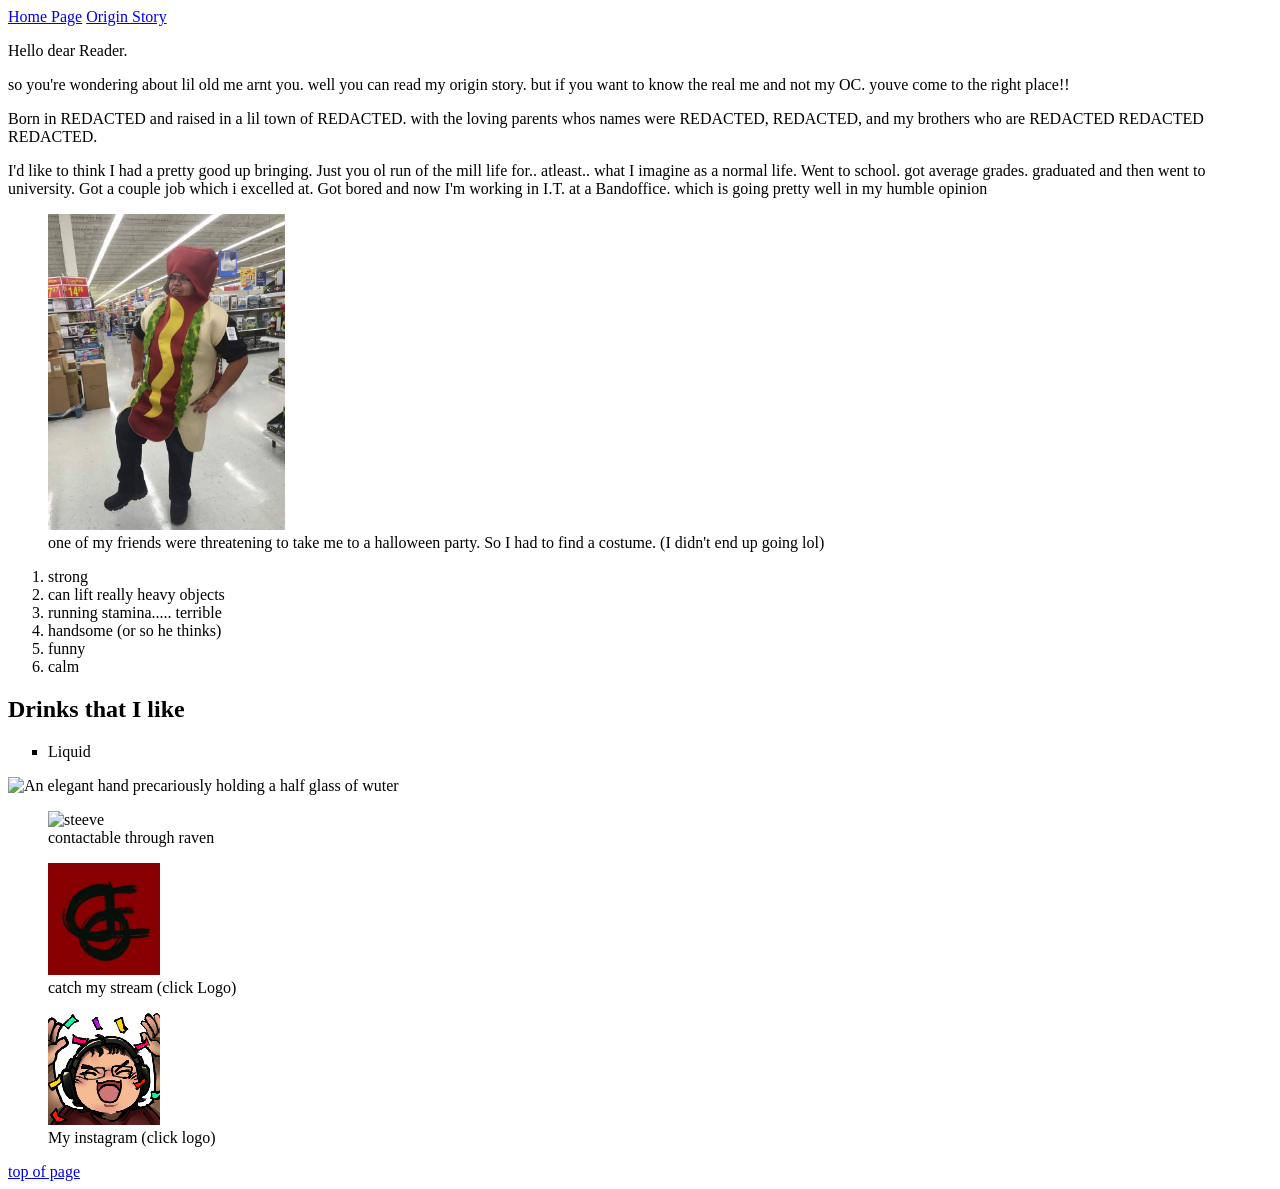
==== pages/about me.html @ 77f89af3 "added two more pages and links added home, origin story, about me, pages and clickable photos to soc" ====
<!DOCTYPE html>
<html lang="en">
    <head>
        <meta charset="UTF-8">
        <meta name="viewport" content="width=, initial-scale=1.0">
        <title>About colethebutcher</title>
    </head>
    <body>
        <header id="top of page">
            <nav>
                <a href="../index.html"> Home Page</a>
                <a href="../pages/origin.html"> Origin Story</a>
            </nav>
        </header>
        <main>
            <section>
                <p>Hello dear Reader. </p>
                <p>so you're wondering about lil old me arnt you. well you can read my origin story. but if you want to know the real me and not my OC. youve come to the right place!!</p>
                    <!-- i wanted to change "redacted" to red like a funny haha. supposed to be like one of those goverment files where almost everything is redacted so its not really useful at all lol-->
                    <p>Born in REDACTED and raised in a lil town of REDACTED. with the loving parents whos names were REDACTED, REDACTED, and my brothers who are REDACTED REDACTED REDACTED. </p>
                    <p>I'd like to think I had a pretty good up bringing. Just you ol run of the mill life for.. atleast.. what I imagine as a normal life. Went to school. got average grades. graduated and then went to university. Got a couple job which i excelled at. Got bored and now I'm working in I.T. at a Bandoffice. which is going pretty well in my humble opinion</p>
            </section>
            <figure>
                <img src="../images/hotdog cole.jpg" width="20%" height="20%" alt="Photo of Cole in a hotdog halloween costume">
                <figcaption>one of my friends were threatening to take me to a halloween party. So I had to find a costume. (I didn't end up going lol) </figcaption>
            </figure>
            <section>
                <ol>
                    <li>strong
                    <li>can lift really heavy objects</li>
                    <li>running stamina..... terrible</li>
                    <li>handsome (or so he thinks)</li>
                    <li>funny</li>
                    <li>calm</li>
                </ol>
                <h2>Drinks that I like</h2>
                    <ul type="square">
                        <li>Liquid</li>
                    </ul>
                    <img src="https://images.unsplash.com/photo-1549372691-289fcc650e4e?q=80&w=1170&auto=format&fit=crop&ixlib=rb-4.1.0&ixid=M3wxMjA3fDB8MHxwaG90by1wYWdlfHx8fGVufDB8fHx8fA%3D%3D" alt="An elegant hand precariously holding a half glass of wuter" width="250" height="150">
            </section>
        </main>
        <footer>
            <div>
                <figure>
                    <img src="https://images.unsplash.com/vector-1755446978447-d07dc677b8c2?w=500&auto=format&fit=crop&q=60&ixlib=rb-4.1.0&ixid=M3wxMjA3fDB8MHxzZWFyY2h8MTZ8fGRyYXduJTIwcmF2ZW58ZW58MHx8MHx8fDA%3D" alt="steeve" width="50" height="50"> 
                    <figcaption>contactable through raven</figcaption>
                </figure>
                <!-- trying to figure out how to get these two side by side on the page rather than them being ontop of each other -->
                <figure>
                    <!--image of a raven you can click. cliccking makes it squawk-->
                    <a href="https://www.twitch.tv/colethebutcher" target="_blank"> <img src="../images/Cole's logo.jpg" alt="Cole's logo" width="112" height="112"><a>
                        <figcaption>catch my stream (click Logo)</figcaption>
                    </figure> 
                    <figure>
                        <a href="https://www.instagram.com/colethebutcher42/" target="_blank"> <img src="../images/colethebutcher_hype_emote_112px.png" alt="Colethebutcher hype emote" width="112" height="112"> </a>
                        <figcaption> My instagram (click logo)</figcaption>
                    </figure>
                    <!-- tbh for these clickable photos id probably use the actual webside photos but eh -->
                </div>
                <a href="#top of page">top of page</a>
            </footer>
        </body>
</html>
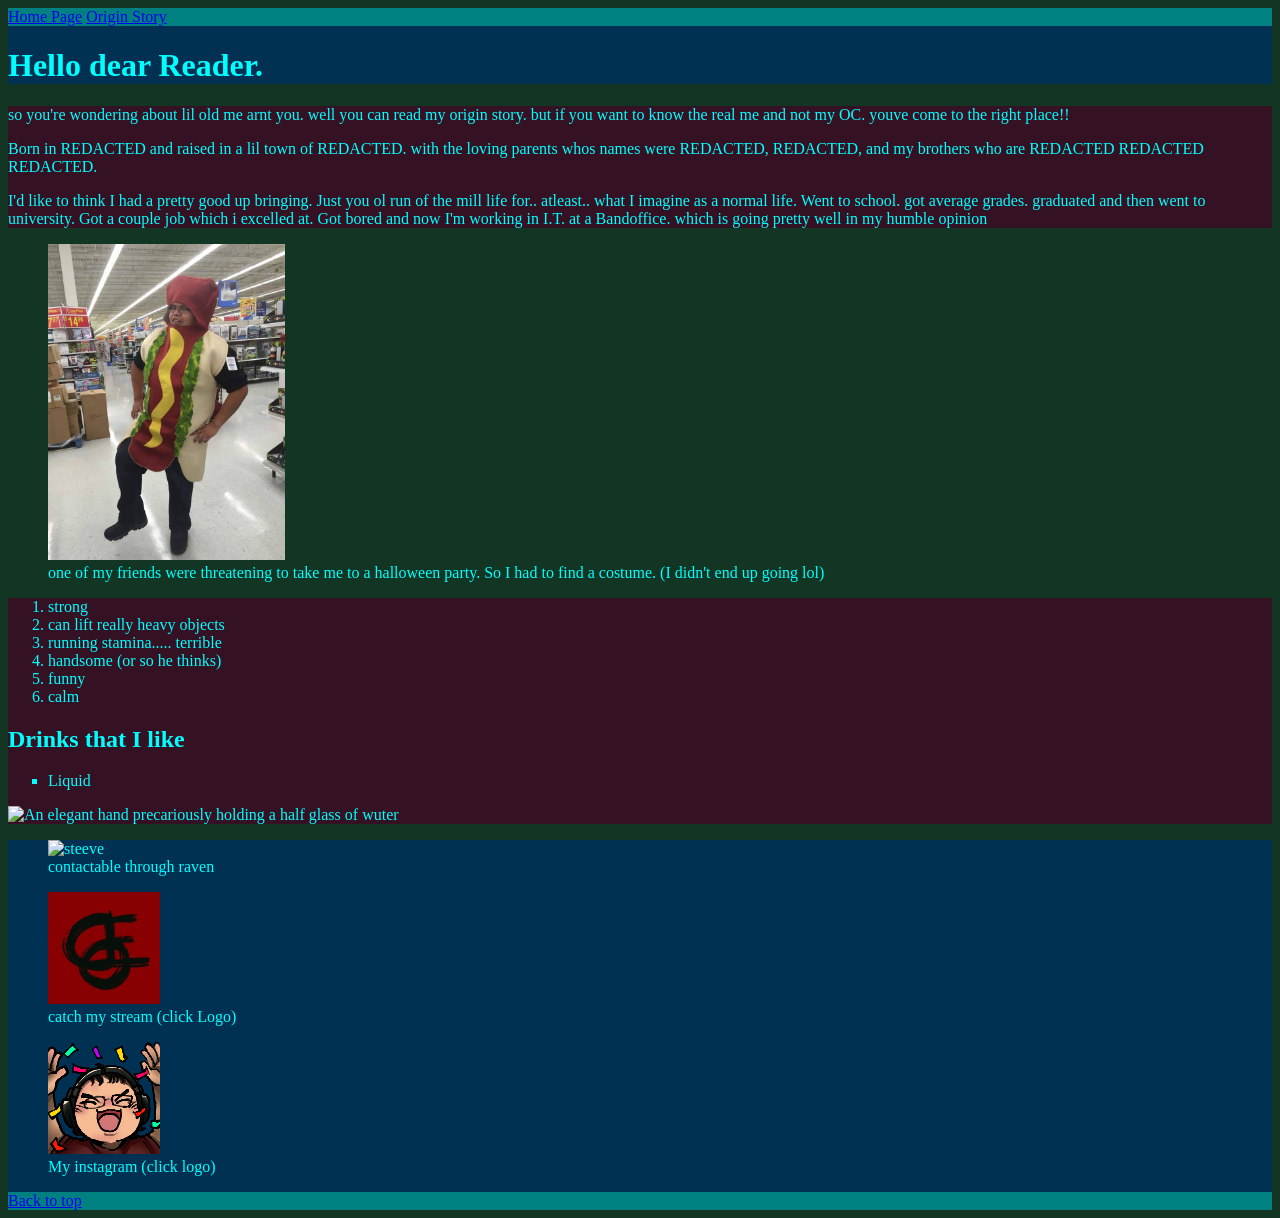
==== commit 5c2a4e88: "added colour to background  and fixed somethings added colour to background changed font and colour " ====
--- a/pages/about me.html
+++ b/pages/about me.html
@@ -4,17 +4,18 @@
         <meta charset="UTF-8">
         <meta name="viewport" content="width=, initial-scale=1.0">
         <title>About colethebutcher</title>
+        <link rel="stylesheet" href="../styles.css">
     </head>
     <body>
-        <header id="top of page">
+        <header id="top-of-page">
             <nav>
                 <a href="../index.html"> Home Page</a>
                 <a href="../pages/origin.html"> Origin Story</a>
             </nav>
+            <h1>Hello dear Reader.</h1>
         </header>
         <main>
             <section>
-                <p>Hello dear Reader. </p>
                 <p>so you're wondering about lil old me arnt you. well you can read my origin story. but if you want to know the real me and not my OC. youve come to the right place!!</p>
                     <!-- i wanted to change "redacted" to red like a funny haha. supposed to be like one of those goverment files where almost everything is redacted so its not really useful at all lol-->
                     <p>Born in REDACTED and raised in a lil town of REDACTED. with the loving parents whos names were REDACTED, REDACTED, and my brothers who are REDACTED REDACTED REDACTED. </p>
@@ -58,7 +59,9 @@
                     </figure>
                     <!-- tbh for these clickable photos id probably use the actual webside photos but eh -->
                 </div>
-                <a href="#top of page">top of page</a>
+                <nav>
+                    <a href="#top-of-page">Back to top</a>
+                </nav>
             </footer>
         </body>
 </html>
--- a/styles.css
+++ b/styles.css
@@ -0,0 +1,24 @@
+body{
+    color: aqua;
+    background-color: #123524 ;
+    font-family: "Coming Soon", cursive;
+}
+
+header{
+    background-color: #003153;
+
+}
+
+footer{
+    background-color:   #003153;
+}
+
+section{
+    background-color: rgb(53,18,35);
+}
+
+nav{
+    background-color: teal;
+}
+
+/* definetly will be messing around with this later. */
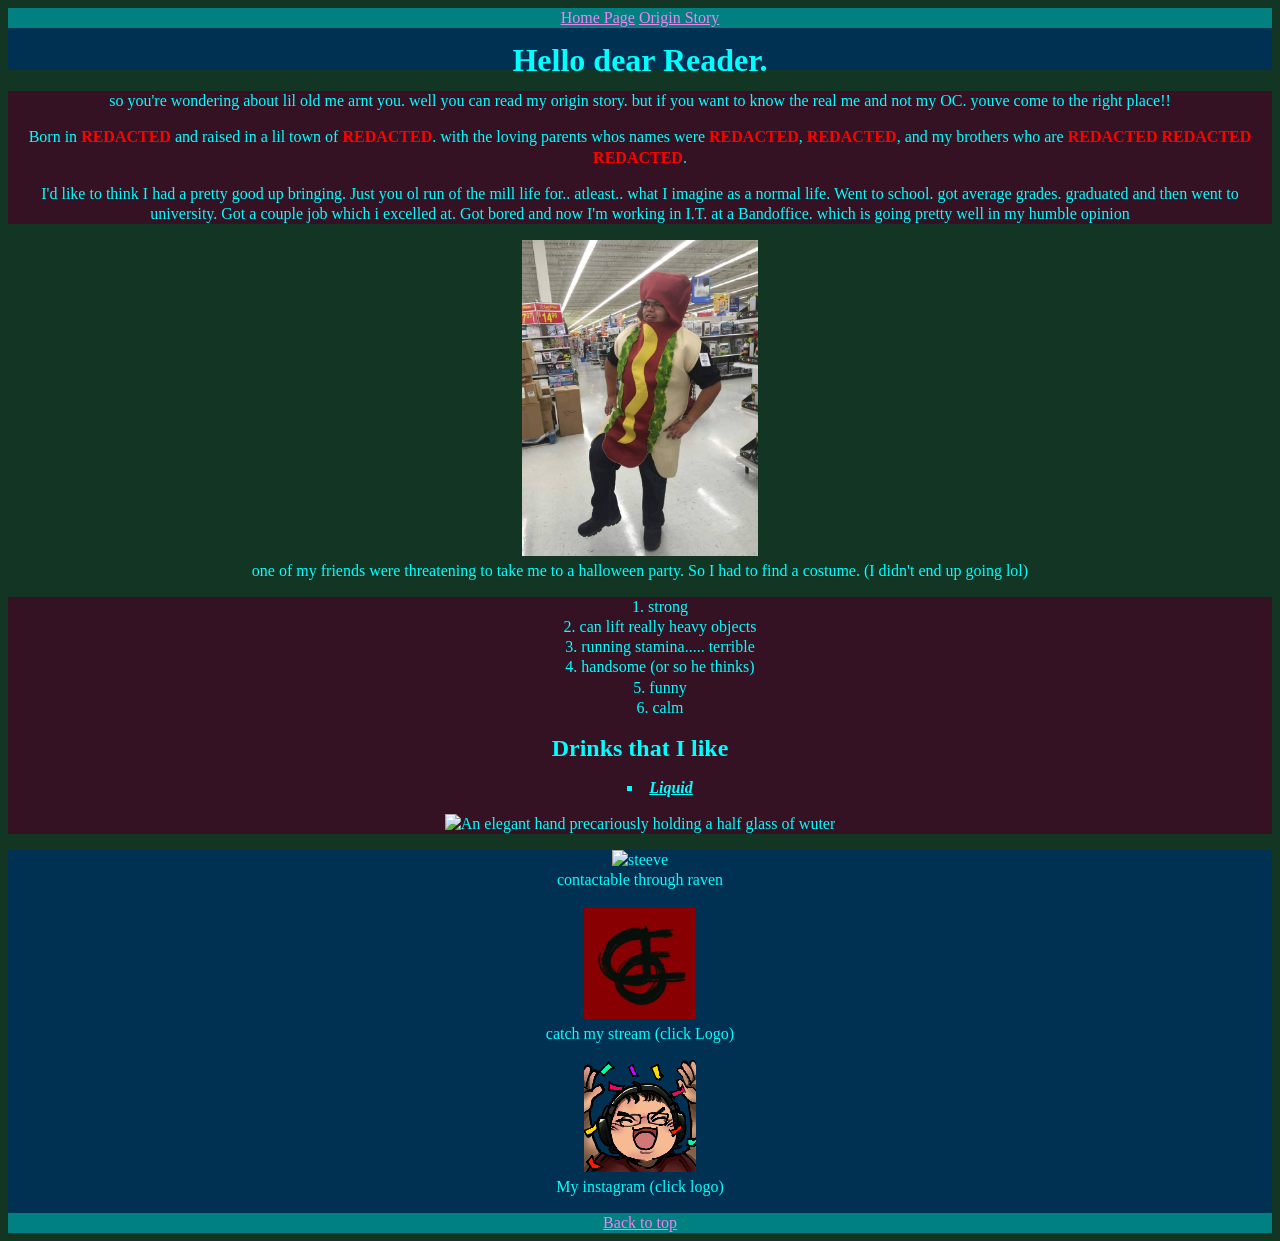
==== commit 77f2a409: "fixed a couple descriptions. and colours/properties corrected alt text. made the hyperlinks for visi" ====
--- a/pages/about me.html
+++ b/pages/about me.html
@@ -5,6 +5,9 @@
         <meta name="viewport" content="width=, initial-scale=1.0">
         <title>About colethebutcher</title>
         <link rel="stylesheet" href="../styles.css">
+        <link rel="preconnect" href="https://fonts.googleapis.com">
+        <link rel="preconnect" href="https://fonts.gstatic.com" crossorigin>
+        <link href="https://fonts.googleapis.com/css2?family=Bebas+Neue&family=Coming+Soon&display=swap" rel="stylesheet">
     </head>
     <body>
         <header id="top-of-page">
@@ -18,7 +21,7 @@
             <section>
                 <p>so you're wondering about lil old me arnt you. well you can read my origin story. but if you want to know the real me and not my OC. youve come to the right place!!</p>
                     <!-- i wanted to change "redacted" to red like a funny haha. supposed to be like one of those goverment files where almost everything is redacted so its not really useful at all lol-->
-                    <p>Born in REDACTED and raised in a lil town of REDACTED. with the loving parents whos names were REDACTED, REDACTED, and my brothers who are REDACTED REDACTED REDACTED. </p>
+                    <p>Born in <span>REDACTED</span> and raised in a lil town of <span>REDACTED</span>. with the loving parents whos names were <span>REDACTED</span>, <span>REDACTED</span>, and my brothers who are <span>REDACTED</span> <span>REDACTED</span> <span>REDACTED</span>. </p>
                     <p>I'd like to think I had a pretty good up bringing. Just you ol run of the mill life for.. atleast.. what I imagine as a normal life. Went to school. got average grades. graduated and then went to university. Got a couple job which i excelled at. Got bored and now I'm working in I.T. at a Bandoffice. which is going pretty well in my humble opinion</p>
             </section>
             <figure>
--- a/styles.css
+++ b/styles.css
@@ -2,6 +2,16 @@
     color: aqua;
     background-color: #123524 ;
     font-family: "Coming Soon", cursive;
+    text-align: center;
+    list-style-position: inside;
+    line-height: 126%;
+}
+
+ul li{
+    text-decoration: underline;
+    font-weight: bolder;
+    font-style: oblique;
+
 }
 
 header{
@@ -9,8 +19,14 @@
 
 }
 
+body span{
+    color: red;
+    font-weight: 900;
+    Font-
+}
+
 footer{
-    background-color:   #003153;
+    background-color: #003153  ;
 }
 
 section{
@@ -21,4 +37,13 @@
     background-color: teal;
 }
 
-/* definetly will be messing around with this later. */+a:link{
+    color:violet
+    /* change color */
+}
+
+a:visited{
+    color: orange
+}
+
+/* definetly will be messing around with this later. */
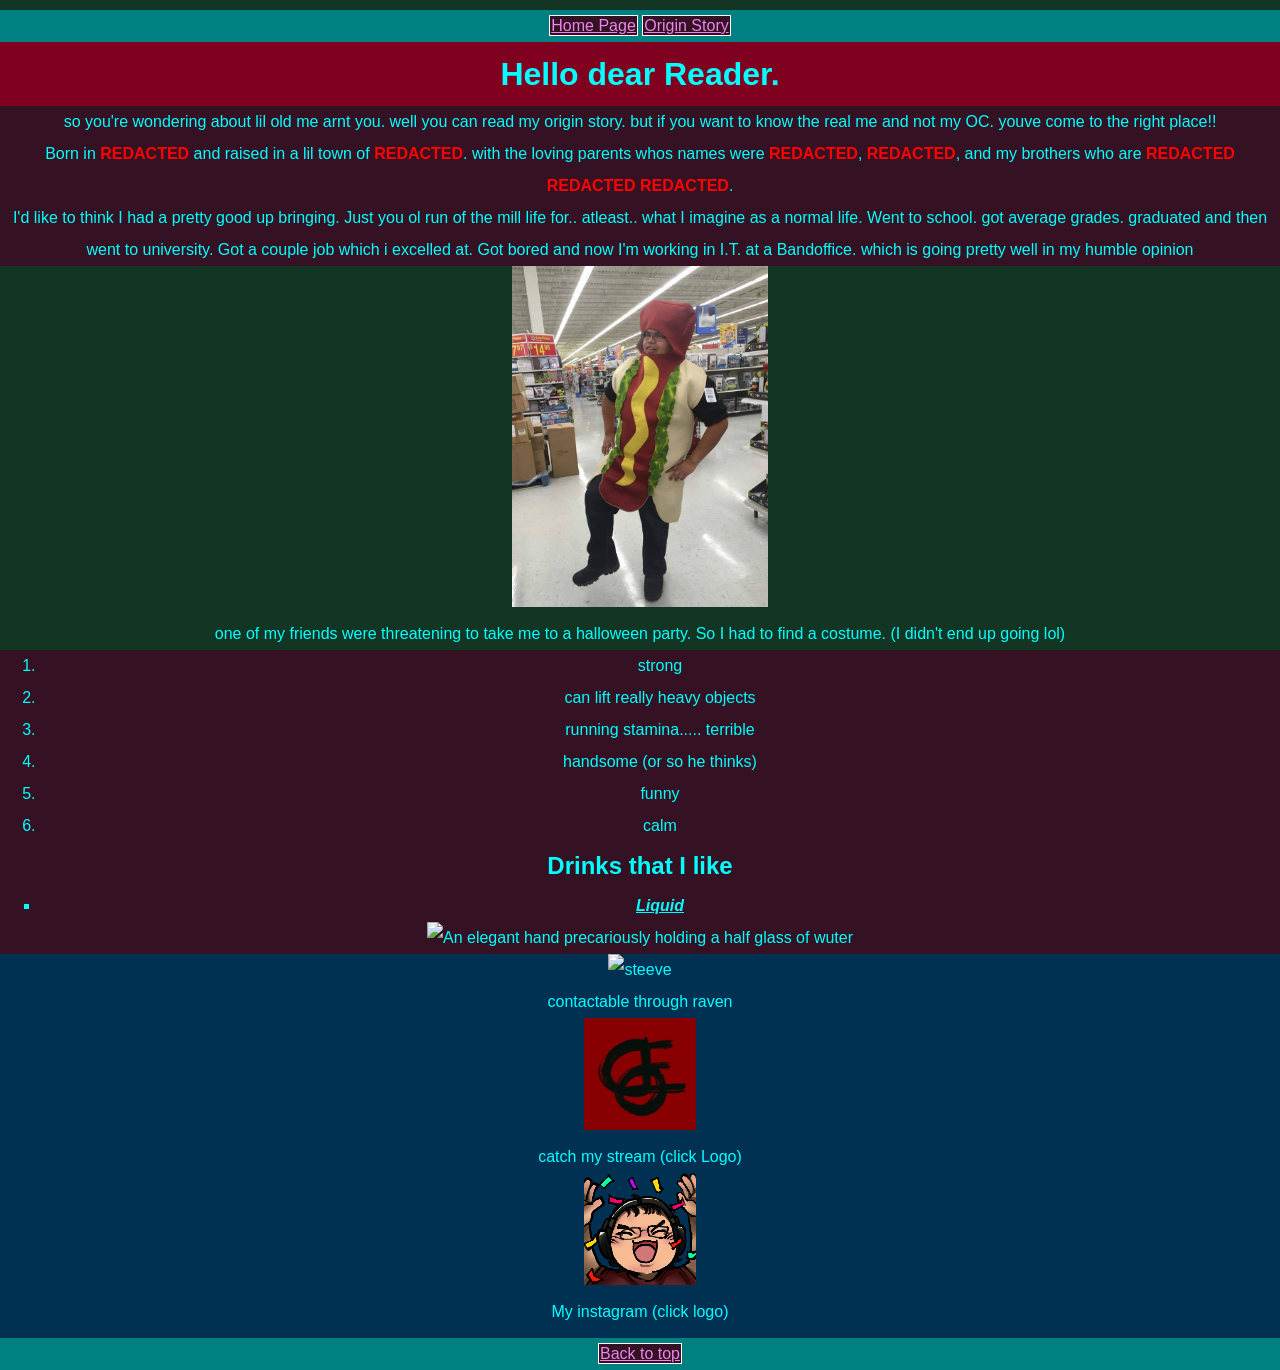
==== commit 74a1d358: "deleted and wrote it all again cuz im dum deleted a bunch of things and then decided to make a whole" ====
--- a/pages/about me.html
+++ b/pages/about me.html
@@ -12,8 +12,8 @@
     <body>
         <header id="top-of-page">
             <nav>
-                <a href="../index.html"> Home Page</a>
-                <a href="../pages/origin.html"> Origin Story</a>
+                <a href="../index.html" id="clickable-links"> Home Page</a>
+                <a href="../pages/origin.html" id="clickable-links"> Origin Story</a>
             </nav>
             <h1>Hello dear Reader.</h1>
         </header>
@@ -63,7 +63,7 @@
                     <!-- tbh for these clickable photos id probably use the actual webside photos but eh -->
                 </div>
                 <nav>
-                    <a href="#top-of-page">Back to top</a>
+                    <a href="#top-of-page" id="clickable-links">Back to top</a>
                 </nav>
             </footer>
         </body>
--- a/styles.css
+++ b/styles.css
@@ -1,40 +1,72 @@
+*{
+    box-sizing: border-box;
+    text-align: center;
+    line-height: 2;
+    margin: 0%;
+    /* border:1px solid black; */
+}
+
+#clickable-links{
+    padding: 1px ;
+    border: 1px solid white;
+    background-color: rgb(53,18,35);
+}
+
+header{
+    background-color: #800020;
+    
+}
+
+
+nav{
+    background-color: teal;
+    margin-top: 10px;
+}
+
+#title-tavern{
+    width: 100%;
+    height: 100%;
+    padding: 9px;
+    background-color: #800020 ;
+    box-sizing: border-box;
+
+}
+
 body{
     color: aqua;
     background-color: #123524 ;
-    font-family: "Coming Soon", cursive;
-    text-align: center;
-    list-style-position: inside;
-    line-height: 126%;
+    font-family: "Coming Soon", cursive, Arial, Helvetica, sans-serif;
+}
+
+body span{
+    color: red;
+    font-weight: 900;
+
 }
 
 ul li{
     text-decoration: underline;
     font-weight: bolder;
     font-style: oblique;
-
+    border: color 4px violet;
 }
 
-header{
-    background-color: #003153;
 
-}
-
-body span{
-    color: red;
-    font-weight: 900;
-    Font-
+section{
+    background-color: rgb(53,18,35);
 }
 
 footer{
     background-color: #003153  ;
 }
 
-section{
-    background-color: rgb(53,18,35);
-}
-
-nav{
-    background-color: teal;
+.clickable-photos{
+    width: 60px;
+    height: 60px;
+    padding: 10px;
+    border: 7px black;
+    background-color: white;
+    box-sizing: border-box;
 }
 
 a:link{
@@ -46,4 +78,5 @@
     color: orange
 }
 
+
 /* definetly will be messing around with this later. */
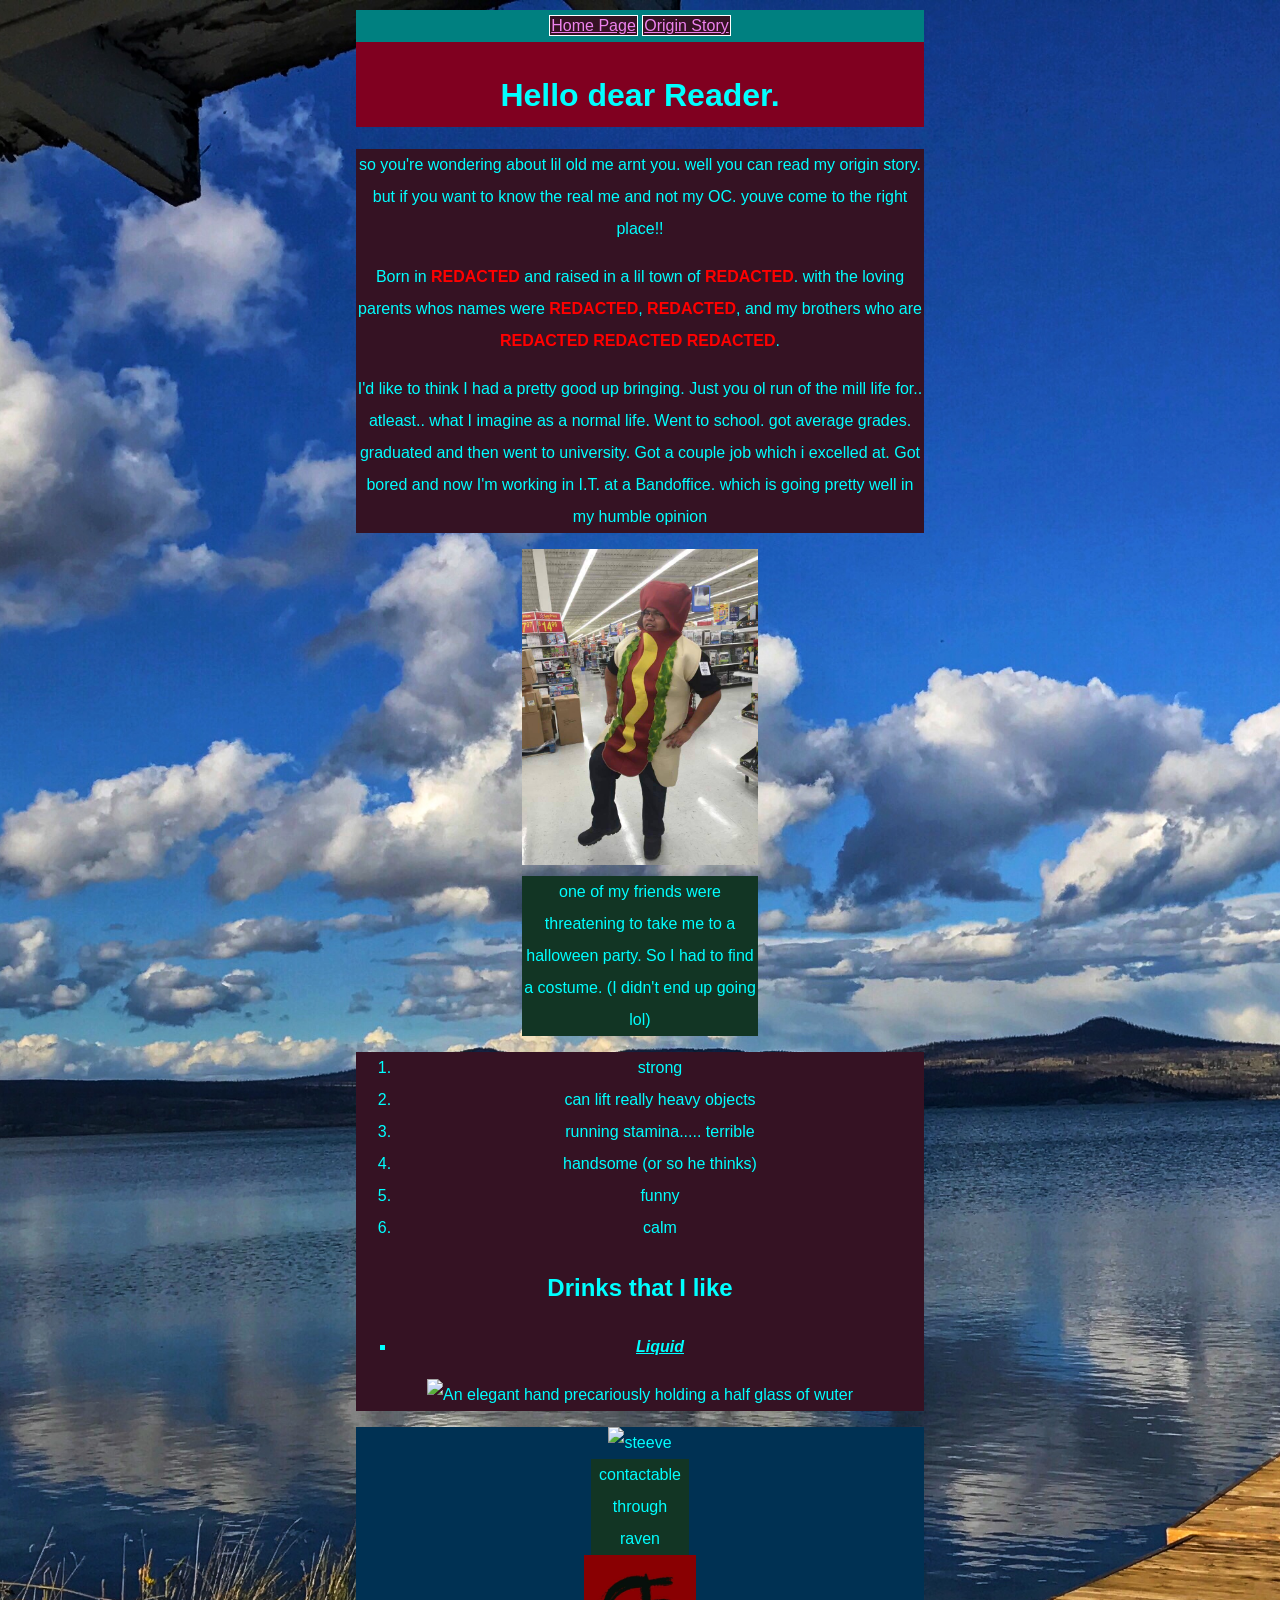
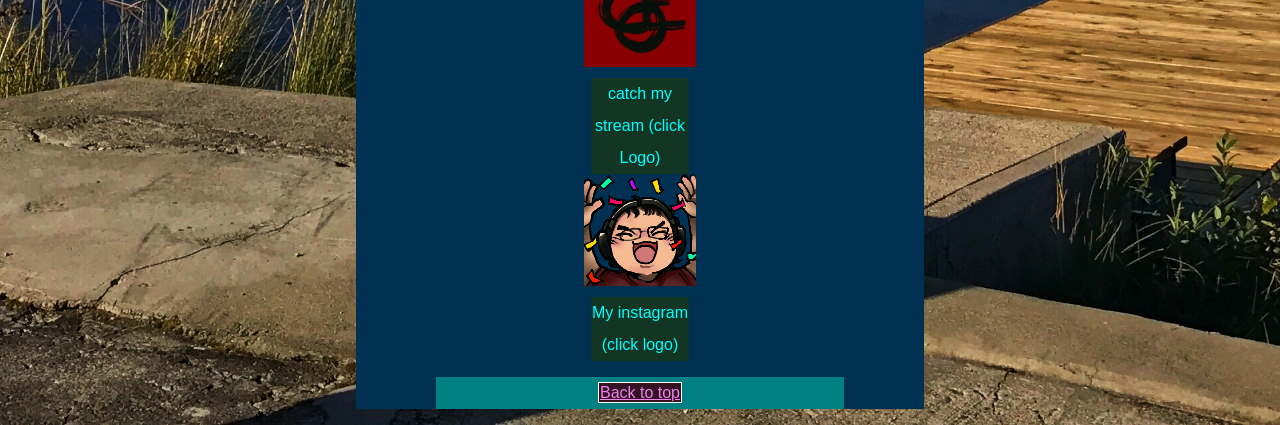
==== commit 9d22db0f: "fixed margins installed background finally got a hang of margins and the whole sizing aspect of ever" ====
--- a/pages/about me.html
+++ b/pages/about me.html
@@ -10,7 +10,7 @@
         <link href="https://fonts.googleapis.com/css2?family=Bebas+Neue&family=Coming+Soon&display=swap" rel="stylesheet">
     </head>
     <body>
-        <header id="top-of-page">
+        <header id="top-of-page" title-words>
             <nav>
                 <a href="../index.html" id="clickable-links"> Home Page</a>
                 <a href="../pages/origin.html" id="clickable-links"> Origin Story</a>
@@ -45,26 +45,26 @@
             </section>
         </main>
         <footer>
-            <div>
-                <figure>
+            <figure>
+                <div class="raven">
                     <img src="https://images.unsplash.com/vector-1755446978447-d07dc677b8c2?w=500&auto=format&fit=crop&q=60&ixlib=rb-4.1.0&ixid=M3wxMjA3fDB8MHxzZWFyY2h8MTZ8fGRyYXduJTIwcmF2ZW58ZW58MHx8MHx8fDA%3D" alt="steeve" width="50" height="50"> 
                     <figcaption>contactable through raven</figcaption>
-                </figure>
-                <!-- trying to figure out how to get these two side by side on the page rather than them being ontop of each other -->
-                <figure>
+                </div>
+                    <!-- trying to figure out how to get these two side by side on the page rather than them being ontop of each other -->
+                <div class="twitch">
                     <!--image of a raven you can click. cliccking makes it squawk-->
                     <a href="https://www.twitch.tv/colethebutcher" target="_blank"> <img src="../images/Cole's logo.jpg" alt="Cole's logo" width="112" height="112"><a>
-                        <figcaption>catch my stream (click Logo)</figcaption>
-                    </figure> 
-                    <figure>
-                        <a href="https://www.instagram.com/colethebutcher42/" target="_blank"> <img src="../images/colethebutcher_hype_emote_112px.png" alt="Colethebutcher hype emote" width="112" height="112"> </a>
-                        <figcaption> My instagram (click logo)</figcaption>
-                    </figure>
-                    <!-- tbh for these clickable photos id probably use the actual webside photos but eh -->
+                     <figcaption>catch my stream (click Logo)</figcaption>
+                </div> 
+                <div class="instagram">
+                     <a href="https://www.instagram.com/colethebutcher42/" target="_blank"> <img src="../images/colethebutcher_hype_emote_112px.png" alt="Colethebutcher hype emote" width="112" height="112"> </a>
+                    <figcaption> My instagram (click logo)</figcaption>
                 </div>
-                <nav>
-                    <a href="#top-of-page" id="clickable-links">Back to top</a>
-                </nav>
-            </footer>
-        </body>
+              <!-- tbh for these clickable photos id probably use the actual webside photos but eh -->
+            <figure>
+            <nav>
+                <a href="#top-of-page" id="clickable-links">Back to top</a>
+            </nav>
+         </footer>
+     </body>
 </html>
--- a/styles.css
+++ b/styles.css
@@ -2,9 +2,11 @@
     box-sizing: border-box;
     text-align: center;
     line-height: 2;
-    margin: 0%;
+    /* margin: 0% auto; */
     /* border:1px solid black; */
 }
+
+/* ah ha moment is finally figuring out margin  */
 
 #clickable-links{
     padding: 1px ;
@@ -14,6 +16,9 @@
 
 header{
     background-color: #800020;
+    height: 45%;
+    max-width: 45%;
+    margin: 0 auto;
     
 }
 
@@ -23,18 +28,24 @@
     margin-top: 10px;
 }
 
-#title-tavern{
-    width: 100%;
-    height: 100%;
-    padding: 9px;
+.title-words{
+    width: 45%;
+    height: 45%;
+     padding: 9px;
     background-color: #800020 ;
     box-sizing: border-box;
+    margin: 0 auto;
 
 }
 
+
 body{
     color: aqua;
-    background-color: #123524 ;
+    /* background-color: #123524 ; */
+    background-image:  url("./images/IMG_E2698.JPG");
+    background-repeat: no-repeat;
+    background-size: cover;
+    background-position: 50% 50%;
     font-family: "Coming Soon", cursive, Arial, Helvetica, sans-serif;
 }
 
@@ -51,13 +62,24 @@
     border: color 4px violet;
 }
 
+figure figcaption{
+    background-color: #123524 ;
+    max-width: 20%;
+    margin: 0 auto;
+}
 
 section{
     background-color: rgb(53,18,35);
+    width: 45%;
+    height: 45%;
+    margin: 0 auto;
 }
 
 footer{
     background-color: #003153  ;
+    height: 45%;
+    width: 45%;
+    margin: 0 auto;
 }
 
 .clickable-photos{
@@ -68,6 +90,8 @@
     background-color: white;
     box-sizing: border-box;
 }
+
+
 
 a:link{
     color:violet
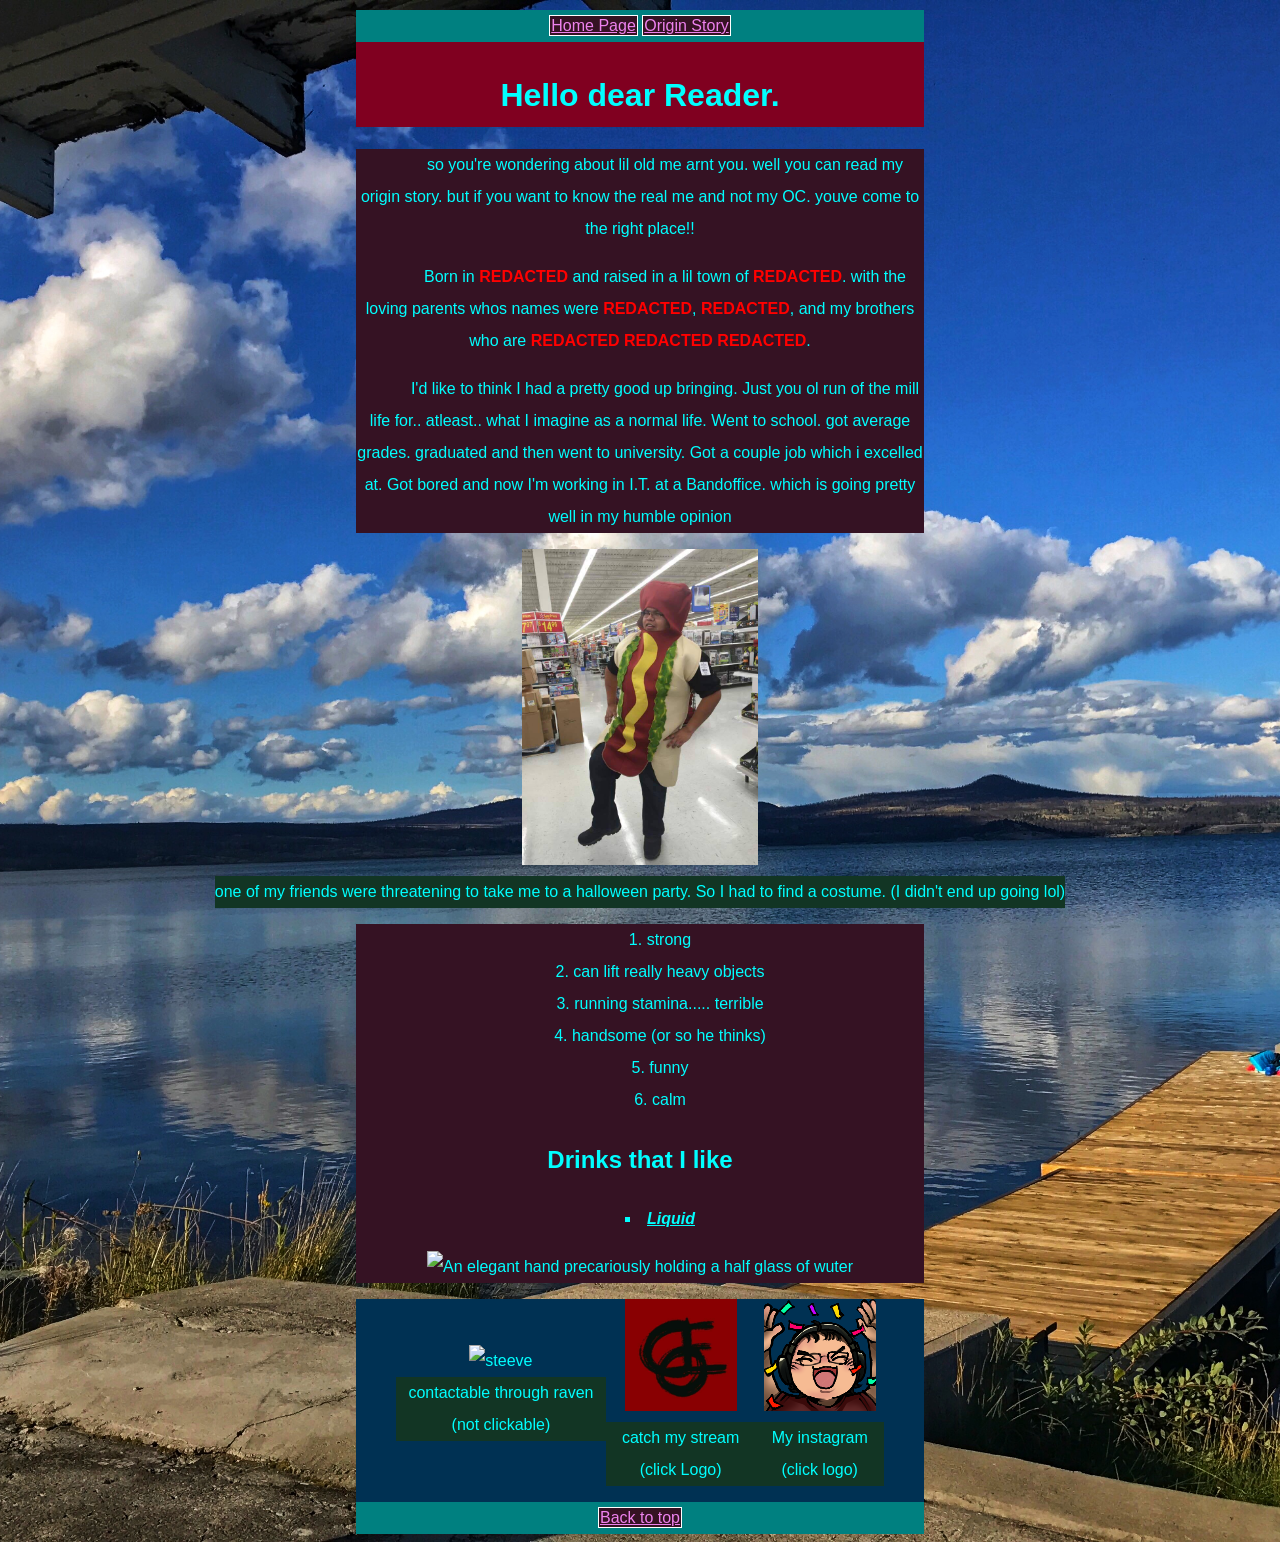
==== commit 6f136d80: "messed around with some elements and learned a bit of flexbox" ====
--- a/pages/about me.html
+++ b/pages/about me.html
@@ -45,26 +45,26 @@
             </section>
         </main>
         <footer>
-            <figure>
-                <div class="raven">
+            <figure class="cole-links">
+                <div>
                     <img src="https://images.unsplash.com/vector-1755446978447-d07dc677b8c2?w=500&auto=format&fit=crop&q=60&ixlib=rb-4.1.0&ixid=M3wxMjA3fDB8MHxzZWFyY2h8MTZ8fGRyYXduJTIwcmF2ZW58ZW58MHx8MHx8fDA%3D" alt="steeve" width="50" height="50"> 
-                    <figcaption>contactable through raven</figcaption>
+                    <figcaption>contactable through raven (not clickable)</figcaption>
                 </div>
-                    <!-- trying to figure out how to get these two side by side on the page rather than them being ontop of each other -->
-                <div class="twitch">
-                    <!--image of a raven you can click. cliccking makes it squawk-->
-                    <a href="https://www.twitch.tv/colethebutcher" target="_blank"> <img src="../images/Cole's logo.jpg" alt="Cole's logo" width="112" height="112"><a>
-                     <figcaption>catch my stream (click Logo)</figcaption>
+                <!-- trying to figure out how to get these two side by side on the page rather than them being ontop of each other -->
+                <div>
+                <!--image of a raven you can click. cliccking makes it squawk-->
+                <a href="https://www.twitch.tv/colethebutcher" target="_blank"> <img src="../images/Cole's logo.jpg" alt="Cole's logo" width="112" height="112"><a>
+                 <figcaption>catch my stream (click Logo)</figcaption>
                 </div> 
-                <div class="instagram">
-                     <a href="https://www.instagram.com/colethebutcher42/" target="_blank"> <img src="../images/colethebutcher_hype_emote_112px.png" alt="Colethebutcher hype emote" width="112" height="112"> </a>
+                <div>
+                    <a href="https://www.instagram.com/colethebutcher42/" target="_blank"> <img src="../images/colethebutcher_hype_emote_112px.png" alt="Colethebutcher hype emote" width="112" height="112"> </a>
                     <figcaption> My instagram (click logo)</figcaption>
                 </div>
-              <!-- tbh for these clickable photos id probably use the actual webside photos but eh -->
-            <figure>
-            <nav>
-                <a href="#top-of-page" id="clickable-links">Back to top</a>
+                    <!-- tbh for these clickable photos id probably use the actual webside photos but eh -->
+            </figure>
+             <nav>
+                  <a href="#top-of-page" id="clickable-links">Back to top</a>
             </nav>
-         </footer>
+        </footer>
      </body>
 </html>
--- a/styles.css
+++ b/styles.css
@@ -43,6 +43,7 @@
     color: aqua;
     /* background-color: #123524 ; */
     background-image:  url("./images/IMG_E2698.JPG");
+    /* taken by myself in some mountain resort */
     background-repeat: no-repeat;
     background-size: cover;
     background-position: 50% 50%;
@@ -55,17 +56,27 @@
 
 }
 
+p{
+    text-indent: 50px;
+}
+
+ol li{
+    list-style-position: inside;
+    list-style-position: 50;
+}
+
 ul li{
     text-decoration: underline;
     font-weight: bolder;
     font-style: oblique;
     border: color 4px violet;
+    list-style-position: inside;
 }
 
 figure figcaption{
     background-color: #123524 ;
-    max-width: 20%;
     margin: 0 auto;
+    width: fit-content;
 }
 
 section{
@@ -102,5 +113,10 @@
     color: orange
 }
 
+.cole-links{
+    display: flex;
+    justify-content: space-between;
+    align-items: center;
+}
 
 /* definetly will be messing around with this later. */
